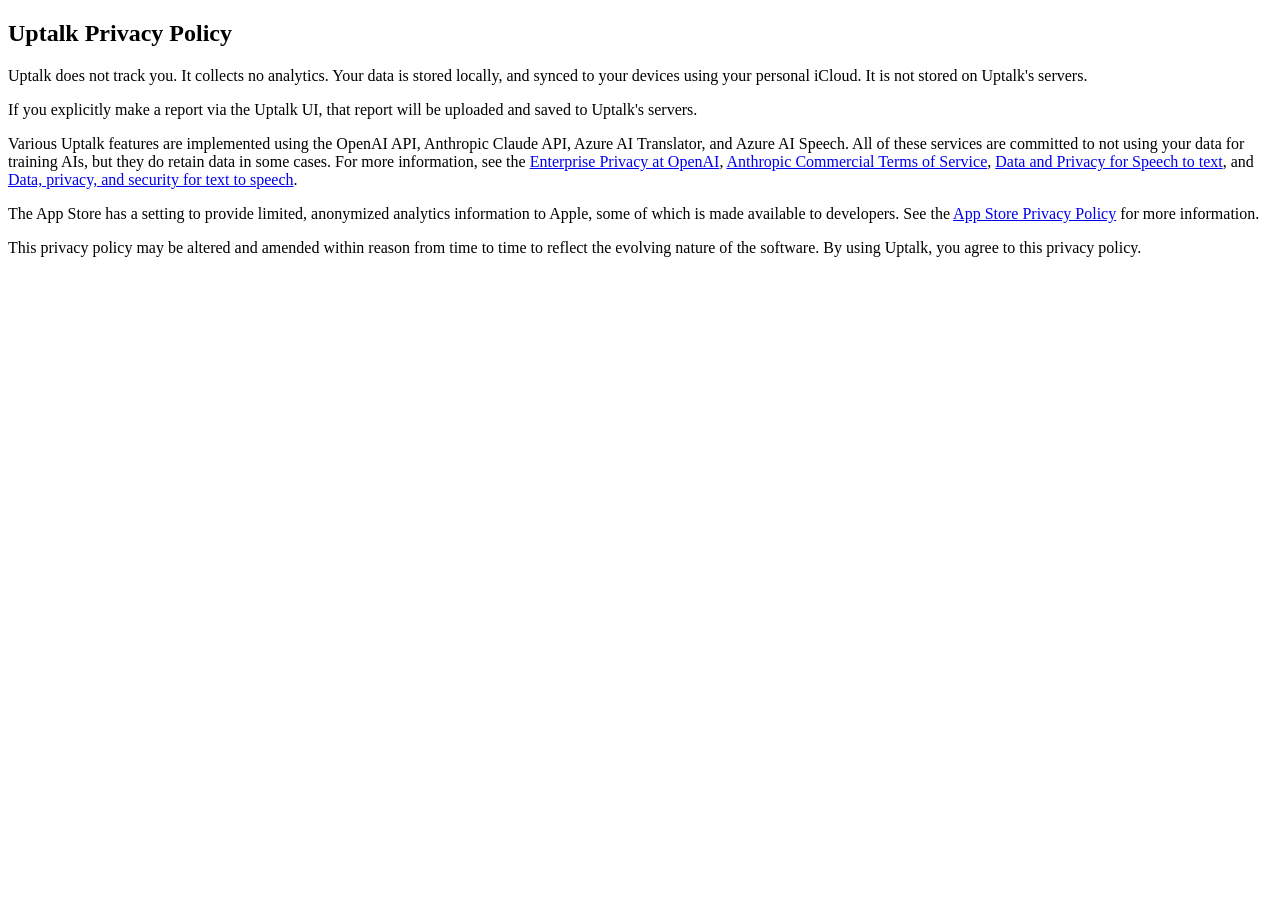
==== docs/privacy.html @ c3a06db1 "Initial launch" ====
<!DOCTYPE HTML>
<html>

<head>
  <title>Uptalk Privacy Policy</title>
  <meta charset="utf-8" />
  <meta name="viewport" content="width=device-width, initial-scale=1" />
  <link rel="stylesheet" href="/assets/css/main.css" />

  <meta property="og:title" content="Uptalk Privacy Policy">
</head>

<body>
  <!-- Wrapper -->
  <div id="wrapper">

    <!-- Main -->
    <section id="main" class="info">
      <h1>Uptalk Privacy Policy</h1>
      <p>
        Uptalk does not track you. It collects no analytics. Your data is stored locally, and synced to your devices
        using your personal iCloud. It is not stored on Uptalk's servers.
      <p>

      <p>
        If you explicitly make a report via the Uptalk UI, that report will be uploaded and saved to Uptalk's servers.
      <p>

      <p>
        Various Uptalk features are implemented using the OpenAI API, Anthropic Claude API, Azure AI Translator,
        and Azure AI Speech. All of these services are committed to not using your data for training AIs, but they do
        retain data in some cases. For more information, see the
        <a href="https://openai.com/enterprise-privacy/">Enterprise Privacy at OpenAI</a>, <a
          href="https://www.anthropic.com/legal/consumer-terms#privacy">Anthropic Commercial Terms of Service</a>, <a
          href="https://learn.microsoft.com/en-us/legal/cognitive-services/speech-service/speech-to-text/data-privacy-security#data-storage-and-retention">Data
          and Privacy for Speech to text</a>, and <a
          href="https://learn.microsoft.com/en-us/legal/cognitive-services/speech-service/text-to-speech/data-privacy-security?source=recommendations&tabs=custom-neural-voice">Data,
          privacy, and security for text to speech</a>.
      <p>

      <p>
        The App Store has a setting to provide limited, anonymized analytics information to Apple, some of which is
        made available to developers. See the <a href="https://www.apple.com/legal/privacy/data/en/app-store/">App Store
          Privacy Policy</a> for more information.
      </p>

      <p>
        This privacy policy may be altered and amended within reason from time to time to reflect the evolving
        nature of the software. By using Uptalk, you agree to this privacy policy.
      </p>
    </section>
  </div>
</body>

</html>
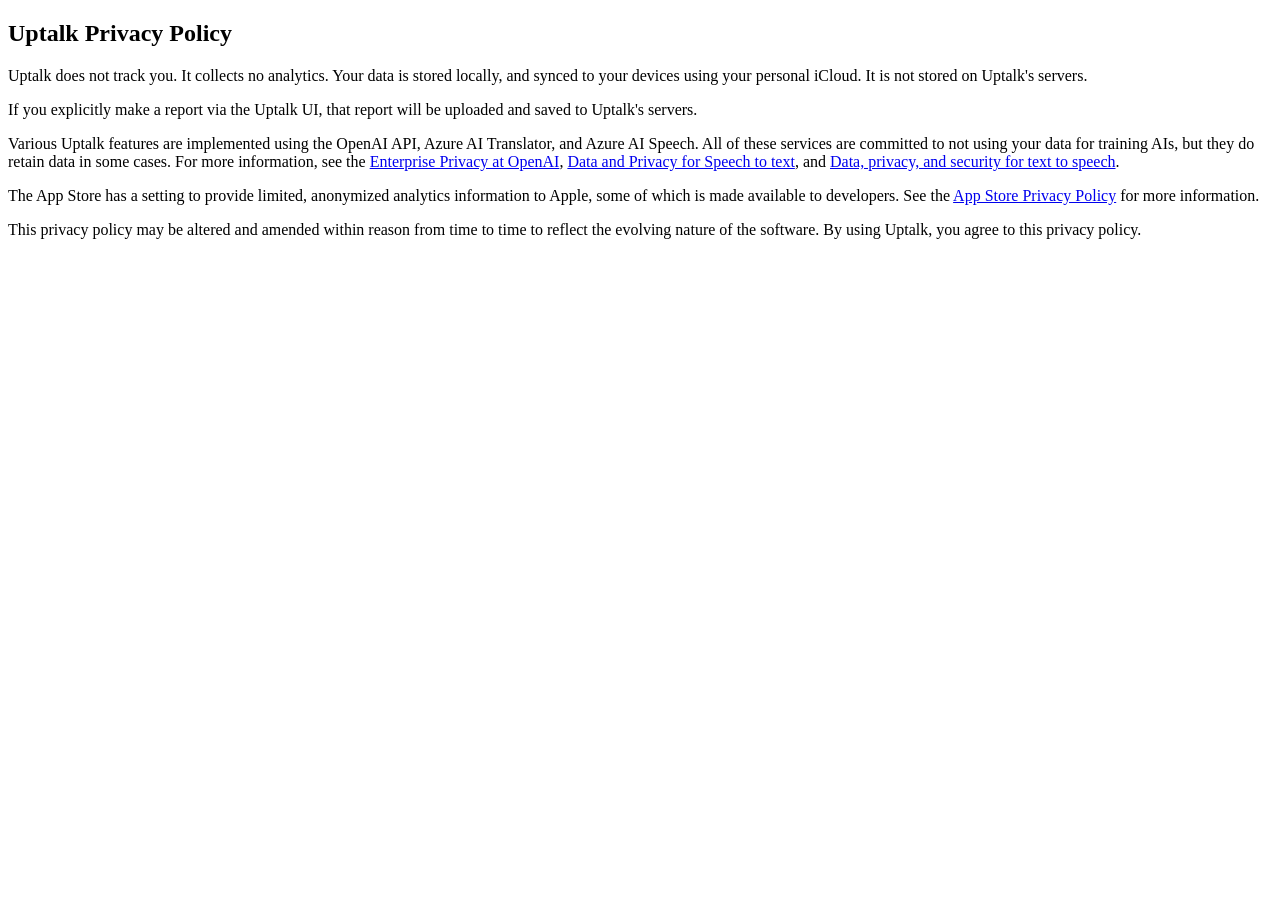
==== commit 0def527d: "More content, still not published" ====
--- a/docs/privacy.html
+++ b/docs/privacy.html
@@ -27,11 +27,10 @@
       <p>
 
       <p>
-        Various Uptalk features are implemented using the OpenAI API, Anthropic Claude API, Azure AI Translator,
+        Various Uptalk features are implemented using the OpenAI API, Azure AI Translator,
         and Azure AI Speech. All of these services are committed to not using your data for training AIs, but they do
         retain data in some cases. For more information, see the
         <a href="https://openai.com/enterprise-privacy/">Enterprise Privacy at OpenAI</a>, <a
-          href="https://www.anthropic.com/legal/consumer-terms#privacy">Anthropic Commercial Terms of Service</a>, <a
           href="https://learn.microsoft.com/en-us/legal/cognitive-services/speech-service/speech-to-text/data-privacy-security#data-storage-and-retention">Data
           and Privacy for Speech to text</a>, and <a
           href="https://learn.microsoft.com/en-us/legal/cognitive-services/speech-service/text-to-speech/data-privacy-security?source=recommendations&tabs=custom-neural-voice">Data,
